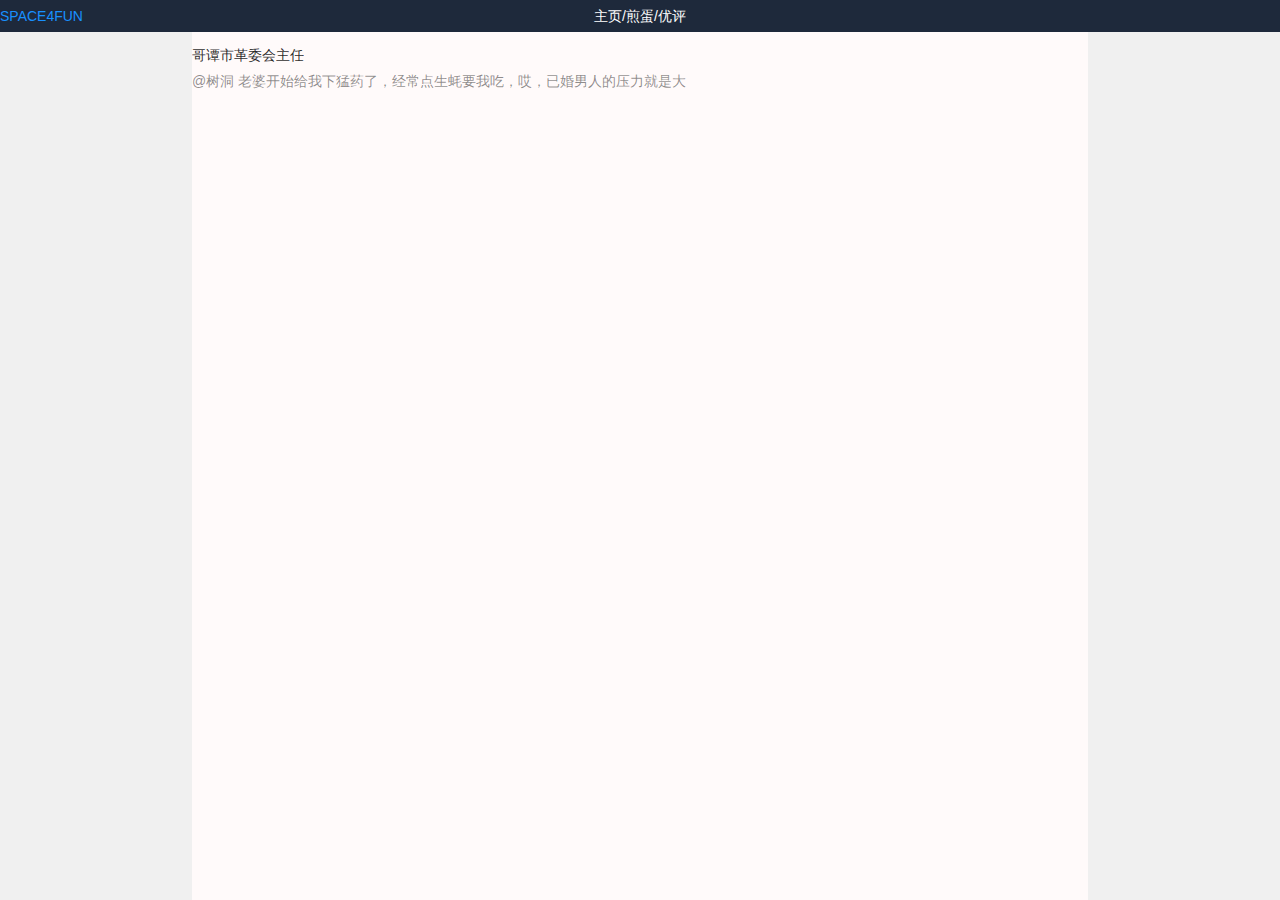
==== index.html @ beb9d757 "push" ====
<!doctype html><html lang="en"><head><meta charset="utf-8"/><link rel="icon" href="/favicon.ico"/><meta name="viewport" content="width=device-width,initial-scale=1"/><meta name="theme-color" content="#000000"/><meta name="description" content="Web site created using create-react-app"/><link rel="apple-touch-icon" href="/logo192.png"/><link rel="manifest" href="/manifest.json"/><title>Building</title><link href="/static/css/2.adf0d68f.chunk.css" rel="stylesheet"><link href="/static/css/main.0f011c4d.chunk.css" rel="stylesheet"></head><body><noscript>You need to enable JavaScript to run this app.</noscript><div id="root"></div><script>!function(e){function r(r){for(var n,i,a=r[0],c=r[1],l=r[2],s=0,p=[];s<a.length;s++)i=a[s],Object.prototype.hasOwnProperty.call(o,i)&&o[i]&&p.push(o[i][0]),o[i]=0;for(n in c)Object.prototype.hasOwnProperty.call(c,n)&&(e[n]=c[n]);for(f&&f(r);p.length;)p.shift()();return u.push.apply(u,l||[]),t()}function t(){for(var e,r=0;r<u.length;r++){for(var t=u[r],n=!0,a=1;a<t.length;a++){var c=t[a];0!==o[c]&&(n=!1)}n&&(u.splice(r--,1),e=i(i.s=t[0]))}return e}var n={},o={1:0},u=[];function i(r){if(n[r])return n[r].exports;var t=n[r]={i:r,l:!1,exports:{}};return e[r].call(t.exports,t,t.exports,i),t.l=!0,t.exports}i.e=function(e){var r=[],t=o[e];if(0!==t)if(t)r.push(t[2]);else{var n=new Promise((function(r,n){t=o[e]=[r,n]}));r.push(t[2]=n);var u,a=document.createElement("script");a.charset="utf-8",a.timeout=120,i.nc&&a.setAttribute("nonce",i.nc),a.src=function(e){return i.p+"static/js/"+({}[e]||e)+"."+{3:"1093b74a"}[e]+".chunk.js"}(e);var c=new Error;u=function(r){a.onerror=a.onload=null,clearTimeout(l);var t=o[e];if(0!==t){if(t){var n=r&&("load"===r.type?"missing":r.type),u=r&&r.target&&r.target.src;c.message="Loading chunk "+e+" failed.\n("+n+": "+u+")",c.name="ChunkLoadError",c.type=n,c.request=u,t[1](c)}o[e]=void 0}};var l=setTimeout((function(){u({type:"timeout",target:a})}),12e4);a.onerror=a.onload=u,document.head.appendChild(a)}return Promise.all(r)},i.m=e,i.c=n,i.d=function(e,r,t){i.o(e,r)||Object.defineProperty(e,r,{enumerable:!0,get:t})},i.r=function(e){"undefined"!=typeof Symbol&&Symbol.toStringTag&&Object.defineProperty(e,Symbol.toStringTag,{value:"Module"}),Object.defineProperty(e,"__esModule",{value:!0})},i.t=function(e,r){if(1&r&&(e=i(e)),8&r)return e;if(4&r&&"object"==typeof e&&e&&e.__esModule)return e;var t=Object.create(null);if(i.r(t),Object.defineProperty(t,"default",{enumerable:!0,value:e}),2&r&&"string"!=typeof e)for(var n in e)i.d(t,n,function(r){return e[r]}.bind(null,n));return t},i.n=function(e){var r=e&&e.__esModule?function(){return e.default}:function(){return e};return i.d(r,"a",r),r},i.o=function(e,r){return Object.prototype.hasOwnProperty.call(e,r)},i.p="/",i.oe=function(e){throw console.error(e),e};var a=this.webpackJsonpfun2build=this.webpackJsonpfun2build||[],c=a.push.bind(a);a.push=r,a=a.slice();for(var l=0;l<a.length;l++)r(a[l]);var f=c;t()}([])</script><script src="/static/js/2.663a4d04.chunk.js"></script><script src="/static/js/main.89a17fcf.chunk.js"></script></body></html>
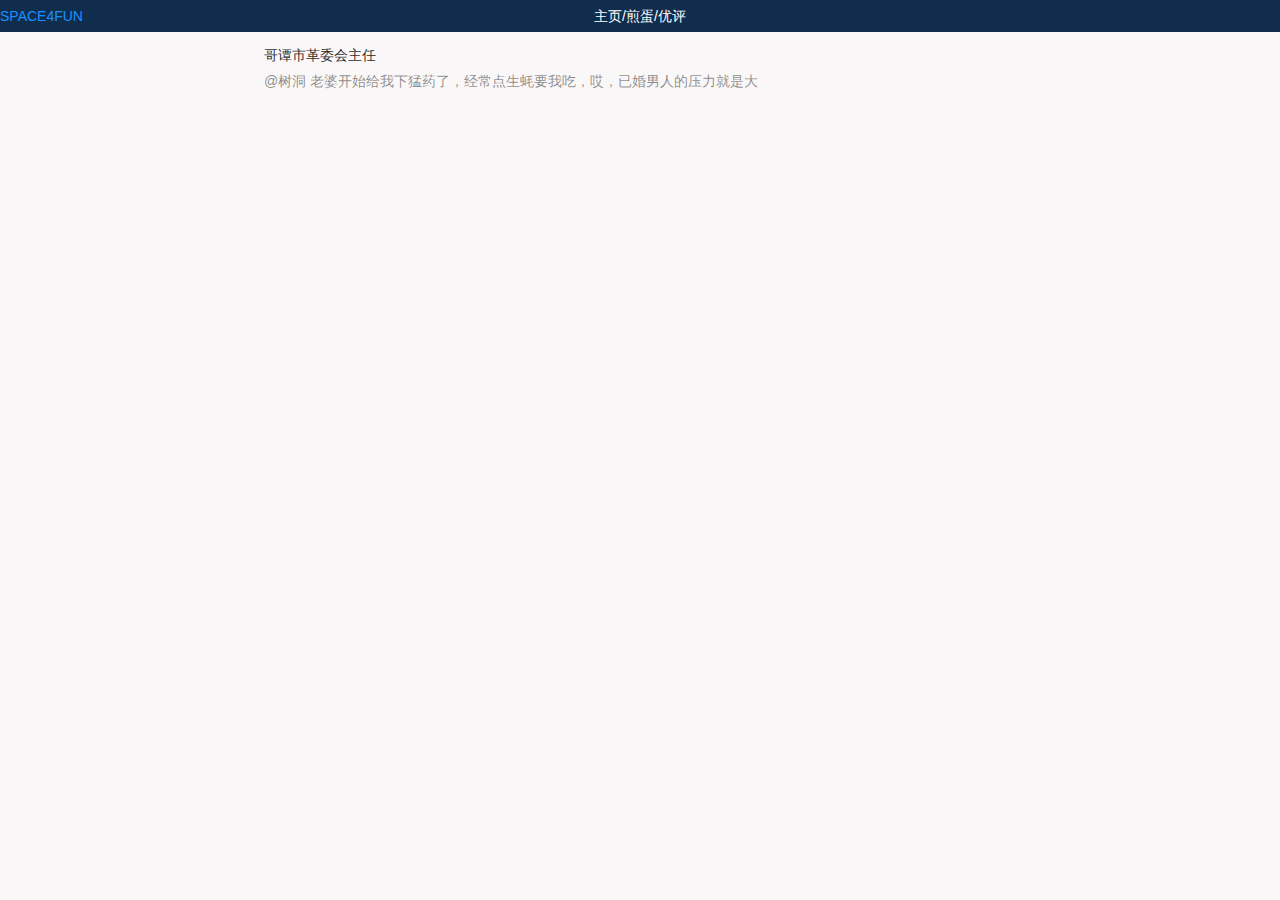
==== commit 15e17648: "push" ====
--- a/index.html
+++ b/index.html
@@ -1 +1 @@
-<!doctype html><html lang="en"><head><meta charset="utf-8"/><link rel="icon" href="/favicon.ico"/><meta name="viewport" content="width=device-width,initial-scale=1"/><meta name="theme-color" content="#000000"/><meta name="description" content="Web site created using create-react-app"/><link rel="apple-touch-icon" href="/logo192.png"/><link rel="manifest" href="/manifest.json"/><title>Building</title><link href="/static/css/2.adf0d68f.chunk.css" rel="stylesheet"><link href="/static/css/main.0f011c4d.chunk.css" rel="stylesheet"></head><body><noscript>You need to enable JavaScript to run this app.</noscript><div id="root"></div><script>!function(e){function r(r){for(var n,i,a=r[0],c=r[1],l=r[2],s=0,p=[];s<a.length;s++)i=a[s],Object.prototype.hasOwnProperty.call(o,i)&&o[i]&&p.push(o[i][0]),o[i]=0;for(n in c)Object.prototype.hasOwnProperty.call(c,n)&&(e[n]=c[n]);for(f&&f(r);p.length;)p.shift()();return u.push.apply(u,l||[]),t()}function t(){for(var e,r=0;r<u.length;r++){for(var t=u[r],n=!0,a=1;a<t.length;a++){var c=t[a];0!==o[c]&&(n=!1)}n&&(u.splice(r--,1),e=i(i.s=t[0]))}return e}var n={},o={1:0},u=[];function i(r){if(n[r])return n[r].exports;var t=n[r]={i:r,l:!1,exports:{}};return e[r].call(t.exports,t,t.exports,i),t.l=!0,t.exports}i.e=function(e){var r=[],t=o[e];if(0!==t)if(t)r.push(t[2]);else{var n=new Promise((function(r,n){t=o[e]=[r,n]}));r.push(t[2]=n);var u,a=document.createElement("script");a.charset="utf-8",a.timeout=120,i.nc&&a.setAttribute("nonce",i.nc),a.src=function(e){return i.p+"static/js/"+({}[e]||e)+"."+{3:"1093b74a"}[e]+".chunk.js"}(e);var c=new Error;u=function(r){a.onerror=a.onload=null,clearTimeout(l);var t=o[e];if(0!==t){if(t){var n=r&&("load"===r.type?"missing":r.type),u=r&&r.target&&r.target.src;c.message="Loading chunk "+e+" failed.\n("+n+": "+u+")",c.name="ChunkLoadError",c.type=n,c.request=u,t[1](c)}o[e]=void 0}};var l=setTimeout((function(){u({type:"timeout",target:a})}),12e4);a.onerror=a.onload=u,document.head.appendChild(a)}return Promise.all(r)},i.m=e,i.c=n,i.d=function(e,r,t){i.o(e,r)||Object.defineProperty(e,r,{enumerable:!0,get:t})},i.r=function(e){"undefined"!=typeof Symbol&&Symbol.toStringTag&&Object.defineProperty(e,Symbol.toStringTag,{value:"Module"}),Object.defineProperty(e,"__esModule",{value:!0})},i.t=function(e,r){if(1&r&&(e=i(e)),8&r)return e;if(4&r&&"object"==typeof e&&e&&e.__esModule)return e;var t=Object.create(null);if(i.r(t),Object.defineProperty(t,"default",{enumerable:!0,value:e}),2&r&&"string"!=typeof e)for(var n in e)i.d(t,n,function(r){return e[r]}.bind(null,n));return t},i.n=function(e){var r=e&&e.__esModule?function(){return e.default}:function(){return e};return i.d(r,"a",r),r},i.o=function(e,r){return Object.prototype.hasOwnProperty.call(e,r)},i.p="/",i.oe=function(e){throw console.error(e),e};var a=this.webpackJsonpfun2build=this.webpackJsonpfun2build||[],c=a.push.bind(a);a.push=r,a=a.slice();for(var l=0;l<a.length;l++)r(a[l]);var f=c;t()}([])</script><script src="/static/js/2.663a4d04.chunk.js"></script><script src="/static/js/main.89a17fcf.chunk.js"></script></body></html>+<!doctype html><html lang="en"><head><meta charset="utf-8"/><link rel="icon" href="/favicon.ico"/><meta name="viewport" content="width=device-width,initial-scale=1"/><meta name="theme-color" content="#000000"/><meta name="description" content="Web site created using create-react-app"/><link rel="apple-touch-icon" href="/logo192.png"/><link rel="manifest" href="/manifest.json"/><title>Building</title><link href="/static/css/2.adf0d68f.chunk.css" rel="stylesheet"><link href="/static/css/main.15466c1d.chunk.css" rel="stylesheet"></head><body><noscript>You need to enable JavaScript to run this app.</noscript><div id="root"></div><script>!function(e){function r(r){for(var n,i,a=r[0],c=r[1],l=r[2],s=0,p=[];s<a.length;s++)i=a[s],Object.prototype.hasOwnProperty.call(o,i)&&o[i]&&p.push(o[i][0]),o[i]=0;for(n in c)Object.prototype.hasOwnProperty.call(c,n)&&(e[n]=c[n]);for(f&&f(r);p.length;)p.shift()();return u.push.apply(u,l||[]),t()}function t(){for(var e,r=0;r<u.length;r++){for(var t=u[r],n=!0,a=1;a<t.length;a++){var c=t[a];0!==o[c]&&(n=!1)}n&&(u.splice(r--,1),e=i(i.s=t[0]))}return e}var n={},o={1:0},u=[];function i(r){if(n[r])return n[r].exports;var t=n[r]={i:r,l:!1,exports:{}};return e[r].call(t.exports,t,t.exports,i),t.l=!0,t.exports}i.e=function(e){var r=[],t=o[e];if(0!==t)if(t)r.push(t[2]);else{var n=new Promise((function(r,n){t=o[e]=[r,n]}));r.push(t[2]=n);var u,a=document.createElement("script");a.charset="utf-8",a.timeout=120,i.nc&&a.setAttribute("nonce",i.nc),a.src=function(e){return i.p+"static/js/"+({}[e]||e)+"."+{3:"1093b74a"}[e]+".chunk.js"}(e);var c=new Error;u=function(r){a.onerror=a.onload=null,clearTimeout(l);var t=o[e];if(0!==t){if(t){var n=r&&("load"===r.type?"missing":r.type),u=r&&r.target&&r.target.src;c.message="Loading chunk "+e+" failed.\n("+n+": "+u+")",c.name="ChunkLoadError",c.type=n,c.request=u,t[1](c)}o[e]=void 0}};var l=setTimeout((function(){u({type:"timeout",target:a})}),12e4);a.onerror=a.onload=u,document.head.appendChild(a)}return Promise.all(r)},i.m=e,i.c=n,i.d=function(e,r,t){i.o(e,r)||Object.defineProperty(e,r,{enumerable:!0,get:t})},i.r=function(e){"undefined"!=typeof Symbol&&Symbol.toStringTag&&Object.defineProperty(e,Symbol.toStringTag,{value:"Module"}),Object.defineProperty(e,"__esModule",{value:!0})},i.t=function(e,r){if(1&r&&(e=i(e)),8&r)return e;if(4&r&&"object"==typeof e&&e&&e.__esModule)return e;var t=Object.create(null);if(i.r(t),Object.defineProperty(t,"default",{enumerable:!0,value:e}),2&r&&"string"!=typeof e)for(var n in e)i.d(t,n,function(r){return e[r]}.bind(null,n));return t},i.n=function(e){var r=e&&e.__esModule?function(){return e.default}:function(){return e};return i.d(r,"a",r),r},i.o=function(e,r){return Object.prototype.hasOwnProperty.call(e,r)},i.p="/",i.oe=function(e){throw console.error(e),e};var a=this.webpackJsonpfun2build=this.webpackJsonpfun2build||[],c=a.push.bind(a);a.push=r,a=a.slice();for(var l=0;l<a.length;l++)r(a[l]);var f=c;t()}([])</script><script src="/static/js/2.9b5b0453.chunk.js"></script><script src="/static/js/main.a6d5d66b.chunk.js"></script></body></html>--- a/static/css/main.15466c1d.chunk.css
+++ b/static/css/main.15466c1d.chunk.css
@@ -0,0 +1,2 @@
+body{margin:0;font-family:-apple-system,BlinkMacSystemFont,"Segoe UI","Roboto","Oxygen","Ubuntu","Cantarell","Fira Sans","Droid Sans","Helvetica Neue",sans-serif;-webkit-font-smoothing:antialiased;-moz-osx-font-smoothing:grayscale}code{font-family:source-code-pro,Menlo,Monaco,Consolas,"Courier New",monospace}:root{--darkblue:#112d4e;--blue:#3f72af;--lightblue:#dbe2ef;--white:#f9f7f7}.site-page-header{background:#1e293b;color:#f8fafc}.page{height:100vh;flex-direction:column}.page,.section{display:flex;background:#f9f7f7;background:var(--white)}.section{justify-content:center;align-items:stretch}.mask{background:#112d4e;background:var(--darkblue)}.mask .ant-list-item-meta-description,.mask .ant-list-item-meta-title{color:#112d4e;color:var(--darkblue)}.active{background:#f9f7f7;background:var(--white)}.container::-webkit-scrollbar{display:none}.active .ant-list-item-meta-description,.active .ant-list-item-meta-title{color:#000!important}.content{display:flex;height:calc(100vh - 2rem);justify-content:center;align-items:stretch}.list-main{width:60vw;overflow:auto;padding:0 .5rem}.mask .list-main{overflow:hidden}.list-tucao{padding:0 .5rem;width:30vw;display:none;overflow:auto}.ant-list-split .ant-list-item{border-bottom:unset}.list-main::-webkit-scrollbar,.list-tucao::-webkit-scrollbar{display:none}.header{height:2rem;width:100vw;background:#112d4e;background:var(--darkblue);color:#f9f7f7;color:var(--white);display:flex;flex-direction:row;justify-content:space-between;align-items:center}.list-tucao.display-tucao{display:block}.display-tucao.list-main{overflow:hidden}.headerR{justify-content:right}.headerL,.headerR{flex:1 1;display:flex}.headerL{justify-content:left}.headerC{flex:1 1;display:flex;justify-content:center}.headerTitle{font-size:30px}
+/*# sourceMappingURL=main.15466c1d.chunk.css.map */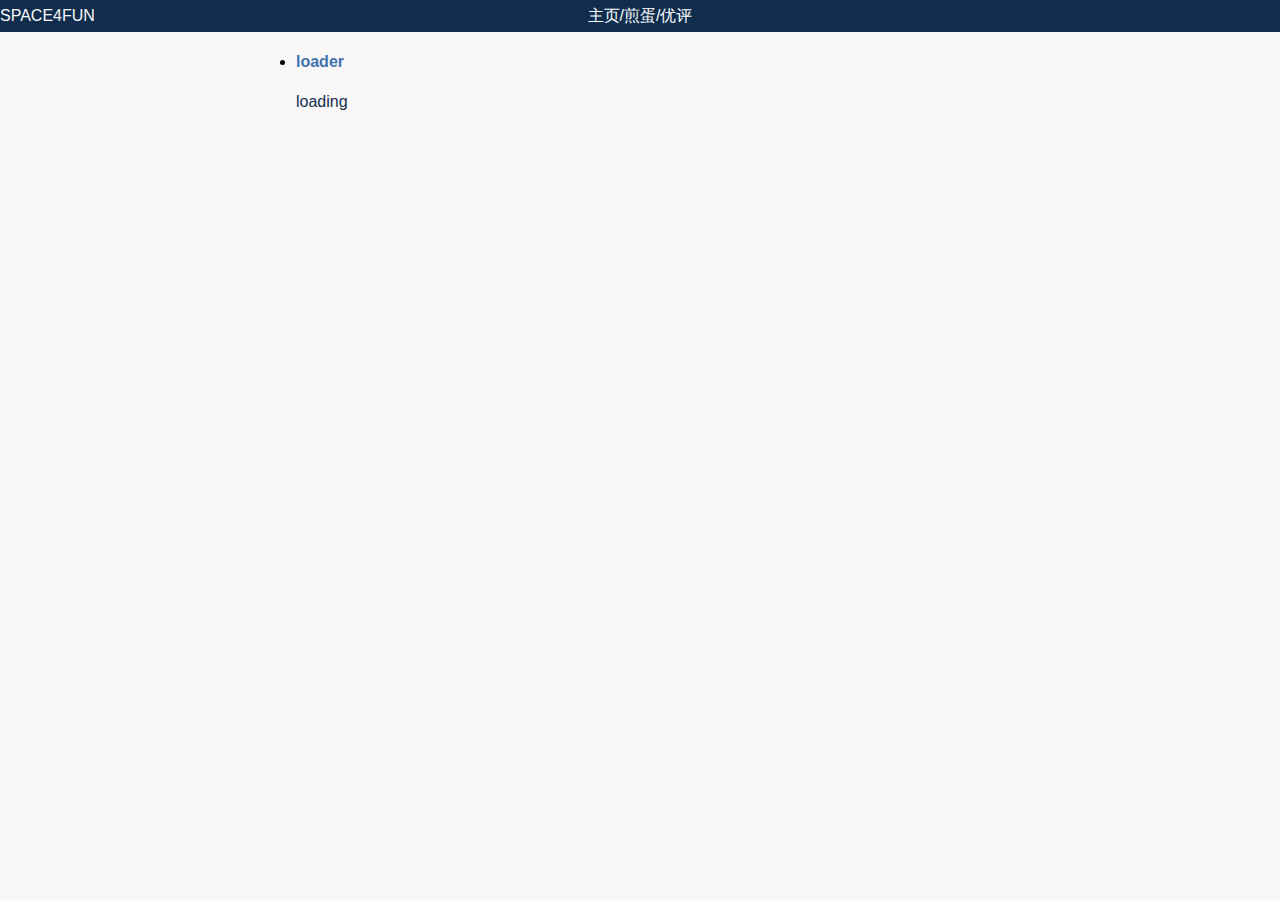
==== commit 3f5ef661: "update" ====
--- a/index.html
+++ b/index.html
@@ -1 +1 @@
-<!doctype html><html lang="en"><head><meta charset="utf-8"/><link rel="icon" href="/favicon.ico"/><meta name="viewport" content="width=device-width,initial-scale=1"/><meta name="theme-color" content="#000000"/><meta name="description" content="Web site created using create-react-app"/><link rel="apple-touch-icon" href="/logo192.png"/><link rel="manifest" href="/manifest.json"/><title>Building</title><link href="/static/css/2.adf0d68f.chunk.css" rel="stylesheet"><link href="/static/css/main.15466c1d.chunk.css" rel="stylesheet"></head><body><noscript>You need to enable JavaScript to run this app.</noscript><div id="root"></div><script>!function(e){function r(r){for(var n,i,a=r[0],c=r[1],l=r[2],s=0,p=[];s<a.length;s++)i=a[s],Object.prototype.hasOwnProperty.call(o,i)&&o[i]&&p.push(o[i][0]),o[i]=0;for(n in c)Object.prototype.hasOwnProperty.call(c,n)&&(e[n]=c[n]);for(f&&f(r);p.length;)p.shift()();return u.push.apply(u,l||[]),t()}function t(){for(var e,r=0;r<u.length;r++){for(var t=u[r],n=!0,a=1;a<t.length;a++){var c=t[a];0!==o[c]&&(n=!1)}n&&(u.splice(r--,1),e=i(i.s=t[0]))}return e}var n={},o={1:0},u=[];function i(r){if(n[r])return n[r].exports;var t=n[r]={i:r,l:!1,exports:{}};return e[r].call(t.exports,t,t.exports,i),t.l=!0,t.exports}i.e=function(e){var r=[],t=o[e];if(0!==t)if(t)r.push(t[2]);else{var n=new Promise((function(r,n){t=o[e]=[r,n]}));r.push(t[2]=n);var u,a=document.createElement("script");a.charset="utf-8",a.timeout=120,i.nc&&a.setAttribute("nonce",i.nc),a.src=function(e){return i.p+"static/js/"+({}[e]||e)+"."+{3:"1093b74a"}[e]+".chunk.js"}(e);var c=new Error;u=function(r){a.onerror=a.onload=null,clearTimeout(l);var t=o[e];if(0!==t){if(t){var n=r&&("load"===r.type?"missing":r.type),u=r&&r.target&&r.target.src;c.message="Loading chunk "+e+" failed.\n("+n+": "+u+")",c.name="ChunkLoadError",c.type=n,c.request=u,t[1](c)}o[e]=void 0}};var l=setTimeout((function(){u({type:"timeout",target:a})}),12e4);a.onerror=a.onload=u,document.head.appendChild(a)}return Promise.all(r)},i.m=e,i.c=n,i.d=function(e,r,t){i.o(e,r)||Object.defineProperty(e,r,{enumerable:!0,get:t})},i.r=function(e){"undefined"!=typeof Symbol&&Symbol.toStringTag&&Object.defineProperty(e,Symbol.toStringTag,{value:"Module"}),Object.defineProperty(e,"__esModule",{value:!0})},i.t=function(e,r){if(1&r&&(e=i(e)),8&r)return e;if(4&r&&"object"==typeof e&&e&&e.__esModule)return e;var t=Object.create(null);if(i.r(t),Object.defineProperty(t,"default",{enumerable:!0,value:e}),2&r&&"string"!=typeof e)for(var n in e)i.d(t,n,function(r){return e[r]}.bind(null,n));return t},i.n=function(e){var r=e&&e.__esModule?function(){return e.default}:function(){return e};return i.d(r,"a",r),r},i.o=function(e,r){return Object.prototype.hasOwnProperty.call(e,r)},i.p="/",i.oe=function(e){throw console.error(e),e};var a=this.webpackJsonpfun2build=this.webpackJsonpfun2build||[],c=a.push.bind(a);a.push=r,a=a.slice();for(var l=0;l<a.length;l++)r(a[l]);var f=c;t()}([])</script><script src="/static/js/2.9b5b0453.chunk.js"></script><script src="/static/js/main.a6d5d66b.chunk.js"></script></body></html>+<!doctype html><html lang="en"><head><meta charset="utf-8"/><link rel="icon" href="/favicon.ico"/><meta name="viewport" content="width=device-width,initial-scale=1"/><meta name="theme-color" content="#000000"/><meta name="description" content="Web site created using create-react-app"/><link rel="apple-touch-icon" href="/logo192.png"/><link rel="manifest" href="/manifest.json"/><script async src="https://cdn.splitbee.io/sb.js"></script><title>Building</title><link href="/static/css/2.adf0d68f.chunk.css" rel="stylesheet"><link href="/static/css/main.2b7e9a13.chunk.css" rel="stylesheet"></head><body><noscript>You need to enable JavaScript to run this app.</noscript><div id="root"></div><script>!function(e){function r(r){for(var n,i,a=r[0],c=r[1],l=r[2],s=0,p=[];s<a.length;s++)i=a[s],Object.prototype.hasOwnProperty.call(o,i)&&o[i]&&p.push(o[i][0]),o[i]=0;for(n in c)Object.prototype.hasOwnProperty.call(c,n)&&(e[n]=c[n]);for(f&&f(r);p.length;)p.shift()();return u.push.apply(u,l||[]),t()}function t(){for(var e,r=0;r<u.length;r++){for(var t=u[r],n=!0,a=1;a<t.length;a++){var c=t[a];0!==o[c]&&(n=!1)}n&&(u.splice(r--,1),e=i(i.s=t[0]))}return e}var n={},o={1:0},u=[];function i(r){if(n[r])return n[r].exports;var t=n[r]={i:r,l:!1,exports:{}};return e[r].call(t.exports,t,t.exports,i),t.l=!0,t.exports}i.e=function(e){var r=[],t=o[e];if(0!==t)if(t)r.push(t[2]);else{var n=new Promise((function(r,n){t=o[e]=[r,n]}));r.push(t[2]=n);var u,a=document.createElement("script");a.charset="utf-8",a.timeout=120,i.nc&&a.setAttribute("nonce",i.nc),a.src=function(e){return i.p+"static/js/"+({}[e]||e)+"."+{3:"2a040b30"}[e]+".chunk.js"}(e);var c=new Error;u=function(r){a.onerror=a.onload=null,clearTimeout(l);var t=o[e];if(0!==t){if(t){var n=r&&("load"===r.type?"missing":r.type),u=r&&r.target&&r.target.src;c.message="Loading chunk "+e+" failed.\n("+n+": "+u+")",c.name="ChunkLoadError",c.type=n,c.request=u,t[1](c)}o[e]=void 0}};var l=setTimeout((function(){u({type:"timeout",target:a})}),12e4);a.onerror=a.onload=u,document.head.appendChild(a)}return Promise.all(r)},i.m=e,i.c=n,i.d=function(e,r,t){i.o(e,r)||Object.defineProperty(e,r,{enumerable:!0,get:t})},i.r=function(e){"undefined"!=typeof Symbol&&Symbol.toStringTag&&Object.defineProperty(e,Symbol.toStringTag,{value:"Module"}),Object.defineProperty(e,"__esModule",{value:!0})},i.t=function(e,r){if(1&r&&(e=i(e)),8&r)return e;if(4&r&&"object"==typeof e&&e&&e.__esModule)return e;var t=Object.create(null);if(i.r(t),Object.defineProperty(t,"default",{enumerable:!0,value:e}),2&r&&"string"!=typeof e)for(var n in e)i.d(t,n,function(r){return e[r]}.bind(null,n));return t},i.n=function(e){var r=e&&e.__esModule?function(){return e.default}:function(){return e};return i.d(r,"a",r),r},i.o=function(e,r){return Object.prototype.hasOwnProperty.call(e,r)},i.p="/",i.oe=function(e){throw console.error(e),e};var a=this.webpackJsonpfun2build=this.webpackJsonpfun2build||[],c=a.push.bind(a);a.push=r,a=a.slice();for(var l=0;l<a.length;l++)r(a[l]);var f=c;t()}([])</script><script src="/static/js/2.a67e4bec.chunk.js"></script><script src="/static/js/main.606744c6.chunk.js"></script></body></html>--- a/static/css/main.2b7e9a13.chunk.css
+++ b/static/css/main.2b7e9a13.chunk.css
@@ -0,0 +1,2 @@
+body{margin:0;font-family:-apple-system,BlinkMacSystemFont,"Segoe UI","Roboto","Oxygen","Ubuntu","Cantarell","Fira Sans","Droid Sans","Helvetica Neue",sans-serif;-webkit-font-smoothing:antialiased;-moz-osx-font-smoothing:grayscale}code{font-family:source-code-pro,Menlo,Monaco,Consolas,"Courier New",monospace}:root{--darkblue:#112d4e;--blue:#3f72af;--lightblue:#dbe2ef;--white:#f9f7f7}.ant-list-item-meta-title{color:#3f72af;color:var(--blue)}.ant-list-item-meta-description{color:#112d4e;color:var(--darkblue)}.active .ant-list-item-meta-title{color:#3f72af!important;color:var(--blue)!important}.active .ant-list-item-meta-description{color:#112d4e!important;color:var(--darkblue)!important}.site-page-header{background:#1e293b;color:#f8fafc}.page{height:100vh;flex-direction:column}.page,.section{display:flex;background:#f9f7f7;background:var(--white)}.section{justify-content:center;align-items:stretch}.mask{background:#f9f7f7;background:var(--white)}.mask .ant-list-item-meta-description,.mask .ant-list-item-meta-title{color:#f9f7f7;color:var(--white)}.active{background:#f9f7f7;background:var(--white)}.container::-webkit-scrollbar{display:none}.content{display:flex;height:calc(100vh - 2rem);justify-content:center;align-items:stretch}.list-main{width:60vw;overflow:auto;padding:0 .5rem}.mask .list-main{overflow:hidden}.list-tucao{padding:0 .5rem;width:30vw;display:none;overflow:auto}.ant-list-split .ant-list-item{border-bottom:unset}.list-main::-webkit-scrollbar,.list-tucao::-webkit-scrollbar{display:none}.header{height:2rem;width:100vw;background:#112d4e;background:var(--darkblue);color:#f9f7f7;color:var(--white);display:flex;flex-direction:row;justify-content:space-between;align-items:center}.list-tucao.display-tucao{display:block}.display-tucao.list-main{overflow:hidden}.headerR{justify-content:right}.headerL,.headerR{flex:1 1;display:flex}.headerL{justify-content:left}.headerC{flex:1 1;display:flex;justify-content:center}.headerTitle{font-size:30px}
+/*# sourceMappingURL=main.2b7e9a13.chunk.css.map */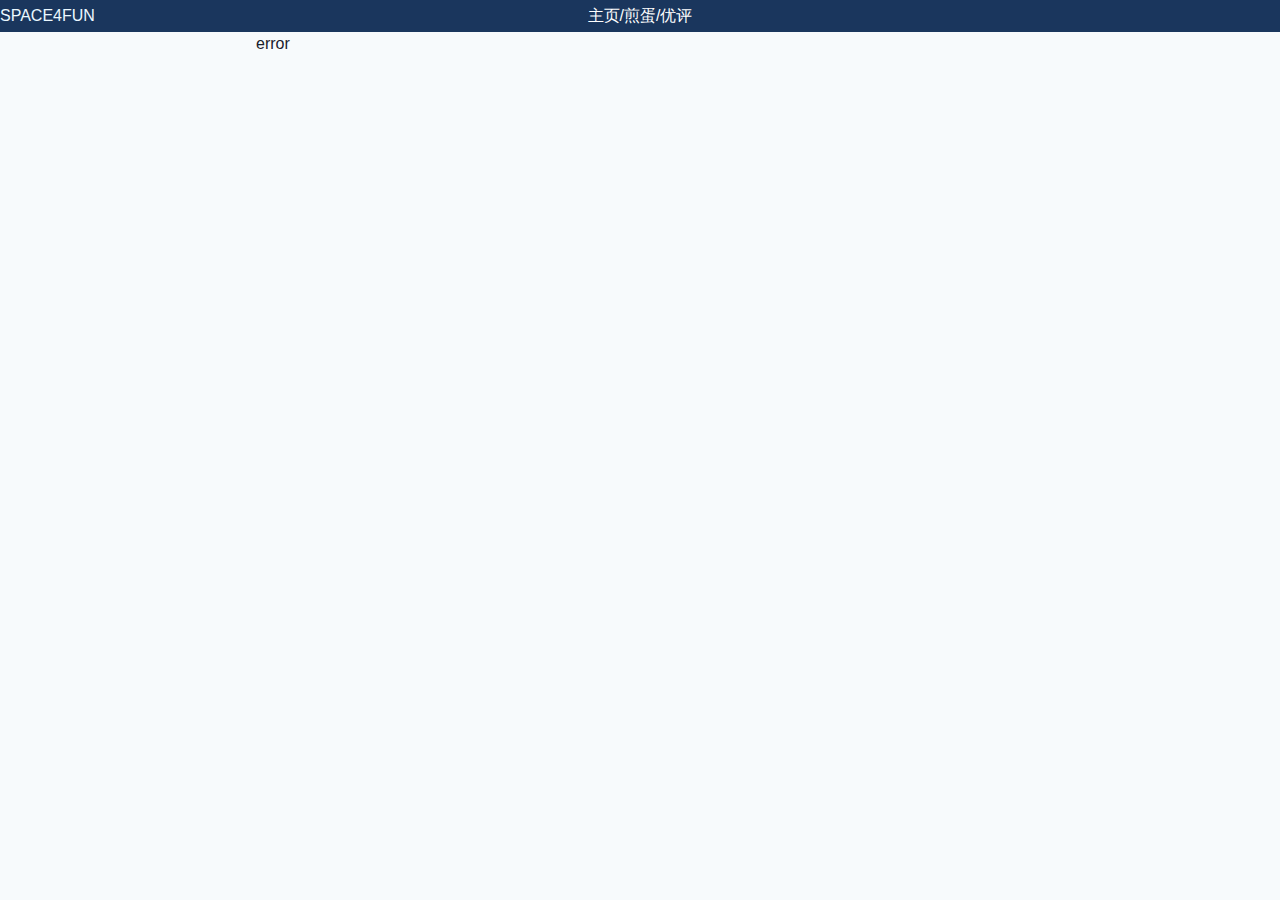
==== commit 9201f018: "p" ====
--- a/index.html
+++ b/index.html
@@ -1 +1 @@
-<!doctype html><html lang="en"><head><meta charset="utf-8"/><link rel="icon" href="/favicon.ico"/><meta name="viewport" content="width=device-width,initial-scale=1"/><meta name="theme-color" content="#000000"/><meta name="description" content="Web site created using create-react-app"/><link rel="apple-touch-icon" href="/logo192.png"/><link rel="manifest" href="/manifest.json"/><script async src="https://cdn.splitbee.io/sb.js"></script><title>Building</title><link href="/static/css/2.adf0d68f.chunk.css" rel="stylesheet"><link href="/static/css/main.2b7e9a13.chunk.css" rel="stylesheet"></head><body><noscript>You need to enable JavaScript to run this app.</noscript><div id="root"></div><script>!function(e){function r(r){for(var n,i,a=r[0],c=r[1],l=r[2],s=0,p=[];s<a.length;s++)i=a[s],Object.prototype.hasOwnProperty.call(o,i)&&o[i]&&p.push(o[i][0]),o[i]=0;for(n in c)Object.prototype.hasOwnProperty.call(c,n)&&(e[n]=c[n]);for(f&&f(r);p.length;)p.shift()();return u.push.apply(u,l||[]),t()}function t(){for(var e,r=0;r<u.length;r++){for(var t=u[r],n=!0,a=1;a<t.length;a++){var c=t[a];0!==o[c]&&(n=!1)}n&&(u.splice(r--,1),e=i(i.s=t[0]))}return e}var n={},o={1:0},u=[];function i(r){if(n[r])return n[r].exports;var t=n[r]={i:r,l:!1,exports:{}};return e[r].call(t.exports,t,t.exports,i),t.l=!0,t.exports}i.e=function(e){var r=[],t=o[e];if(0!==t)if(t)r.push(t[2]);else{var n=new Promise((function(r,n){t=o[e]=[r,n]}));r.push(t[2]=n);var u,a=document.createElement("script");a.charset="utf-8",a.timeout=120,i.nc&&a.setAttribute("nonce",i.nc),a.src=function(e){return i.p+"static/js/"+({}[e]||e)+"."+{3:"2a040b30"}[e]+".chunk.js"}(e);var c=new Error;u=function(r){a.onerror=a.onload=null,clearTimeout(l);var t=o[e];if(0!==t){if(t){var n=r&&("load"===r.type?"missing":r.type),u=r&&r.target&&r.target.src;c.message="Loading chunk "+e+" failed.\n("+n+": "+u+")",c.name="ChunkLoadError",c.type=n,c.request=u,t[1](c)}o[e]=void 0}};var l=setTimeout((function(){u({type:"timeout",target:a})}),12e4);a.onerror=a.onload=u,document.head.appendChild(a)}return Promise.all(r)},i.m=e,i.c=n,i.d=function(e,r,t){i.o(e,r)||Object.defineProperty(e,r,{enumerable:!0,get:t})},i.r=function(e){"undefined"!=typeof Symbol&&Symbol.toStringTag&&Object.defineProperty(e,Symbol.toStringTag,{value:"Module"}),Object.defineProperty(e,"__esModule",{value:!0})},i.t=function(e,r){if(1&r&&(e=i(e)),8&r)return e;if(4&r&&"object"==typeof e&&e&&e.__esModule)return e;var t=Object.create(null);if(i.r(t),Object.defineProperty(t,"default",{enumerable:!0,value:e}),2&r&&"string"!=typeof e)for(var n in e)i.d(t,n,function(r){return e[r]}.bind(null,n));return t},i.n=function(e){var r=e&&e.__esModule?function(){return e.default}:function(){return e};return i.d(r,"a",r),r},i.o=function(e,r){return Object.prototype.hasOwnProperty.call(e,r)},i.p="/",i.oe=function(e){throw console.error(e),e};var a=this.webpackJsonpfun2build=this.webpackJsonpfun2build||[],c=a.push.bind(a);a.push=r,a=a.slice();for(var l=0;l<a.length;l++)r(a[l]);var f=c;t()}([])</script><script src="/static/js/2.a67e4bec.chunk.js"></script><script src="/static/js/main.606744c6.chunk.js"></script></body></html>+<!doctype html><html lang="en"><head><meta charset="utf-8"/><link rel="icon" href="/favicon.ico"/><meta name="viewport" content="width=device-width,initial-scale=1"/><meta name="theme-color" content="#000000"/><meta name="description" content="space for fun"/><link rel="manifest" href="/manifest.json"/><script async src="https://cdn.splitbee.io/sb.js"></script><title>SeizeToday</title><link href="/static/css/main.2ae47eeb.chunk.css" rel="stylesheet"></head><body><noscript>You need to enable JavaScript to run this app.</noscript><div id="root"></div><script>!function(e){function r(r){for(var n,i,a=r[0],c=r[1],l=r[2],s=0,p=[];s<a.length;s++)i=a[s],Object.prototype.hasOwnProperty.call(o,i)&&o[i]&&p.push(o[i][0]),o[i]=0;for(n in c)Object.prototype.hasOwnProperty.call(c,n)&&(e[n]=c[n]);for(f&&f(r);p.length;)p.shift()();return u.push.apply(u,l||[]),t()}function t(){for(var e,r=0;r<u.length;r++){for(var t=u[r],n=!0,a=1;a<t.length;a++){var c=t[a];0!==o[c]&&(n=!1)}n&&(u.splice(r--,1),e=i(i.s=t[0]))}return e}var n={},o={1:0},u=[];function i(r){if(n[r])return n[r].exports;var t=n[r]={i:r,l:!1,exports:{}};return e[r].call(t.exports,t,t.exports,i),t.l=!0,t.exports}i.e=function(e){var r=[],t=o[e];if(0!==t)if(t)r.push(t[2]);else{var n=new Promise((function(r,n){t=o[e]=[r,n]}));r.push(t[2]=n);var u,a=document.createElement("script");a.charset="utf-8",a.timeout=120,i.nc&&a.setAttribute("nonce",i.nc),a.src=function(e){return i.p+"static/js/"+({}[e]||e)+"."+{3:"c49a7908"}[e]+".chunk.js"}(e);var c=new Error;u=function(r){a.onerror=a.onload=null,clearTimeout(l);var t=o[e];if(0!==t){if(t){var n=r&&("load"===r.type?"missing":r.type),u=r&&r.target&&r.target.src;c.message="Loading chunk "+e+" failed.\n("+n+": "+u+")",c.name="ChunkLoadError",c.type=n,c.request=u,t[1](c)}o[e]=void 0}};var l=setTimeout((function(){u({type:"timeout",target:a})}),12e4);a.onerror=a.onload=u,document.head.appendChild(a)}return Promise.all(r)},i.m=e,i.c=n,i.d=function(e,r,t){i.o(e,r)||Object.defineProperty(e,r,{enumerable:!0,get:t})},i.r=function(e){"undefined"!=typeof Symbol&&Symbol.toStringTag&&Object.defineProperty(e,Symbol.toStringTag,{value:"Module"}),Object.defineProperty(e,"__esModule",{value:!0})},i.t=function(e,r){if(1&r&&(e=i(e)),8&r)return e;if(4&r&&"object"==typeof e&&e&&e.__esModule)return e;var t=Object.create(null);if(i.r(t),Object.defineProperty(t,"default",{enumerable:!0,value:e}),2&r&&"string"!=typeof e)for(var n in e)i.d(t,n,function(r){return e[r]}.bind(null,n));return t},i.n=function(e){var r=e&&e.__esModule?function(){return e.default}:function(){return e};return i.d(r,"a",r),r},i.o=function(e,r){return Object.prototype.hasOwnProperty.call(e,r)},i.p="/",i.oe=function(e){throw console.error(e),e};var a=this.webpackJsonpfun2build=this.webpackJsonpfun2build||[],c=a.push.bind(a);a.push=r,a=a.slice();for(var l=0;l<a.length;l++)r(a[l]);var f=c;t()}([])</script><script src="/static/js/2.749c0fd3.chunk.js"></script><script src="/static/js/main.b4e707e3.chunk.js"></script></body></html>--- a/static/css/main.2ae47eeb.chunk.css
+++ b/static/css/main.2ae47eeb.chunk.css
@@ -0,0 +1,2 @@
+body{margin:0;font-family:-apple-system,BlinkMacSystemFont,"Segoe UI","Roboto","Oxygen","Ubuntu","Cantarell","Fira Sans","Droid Sans","Helvetica Neue",sans-serif;-webkit-font-smoothing:antialiased;-moz-osx-font-smoothing:grayscale}code{font-family:source-code-pro,Menlo,Monaco,Consolas,"Courier New",monospace}
+/*# sourceMappingURL=main.2ae47eeb.chunk.css.map */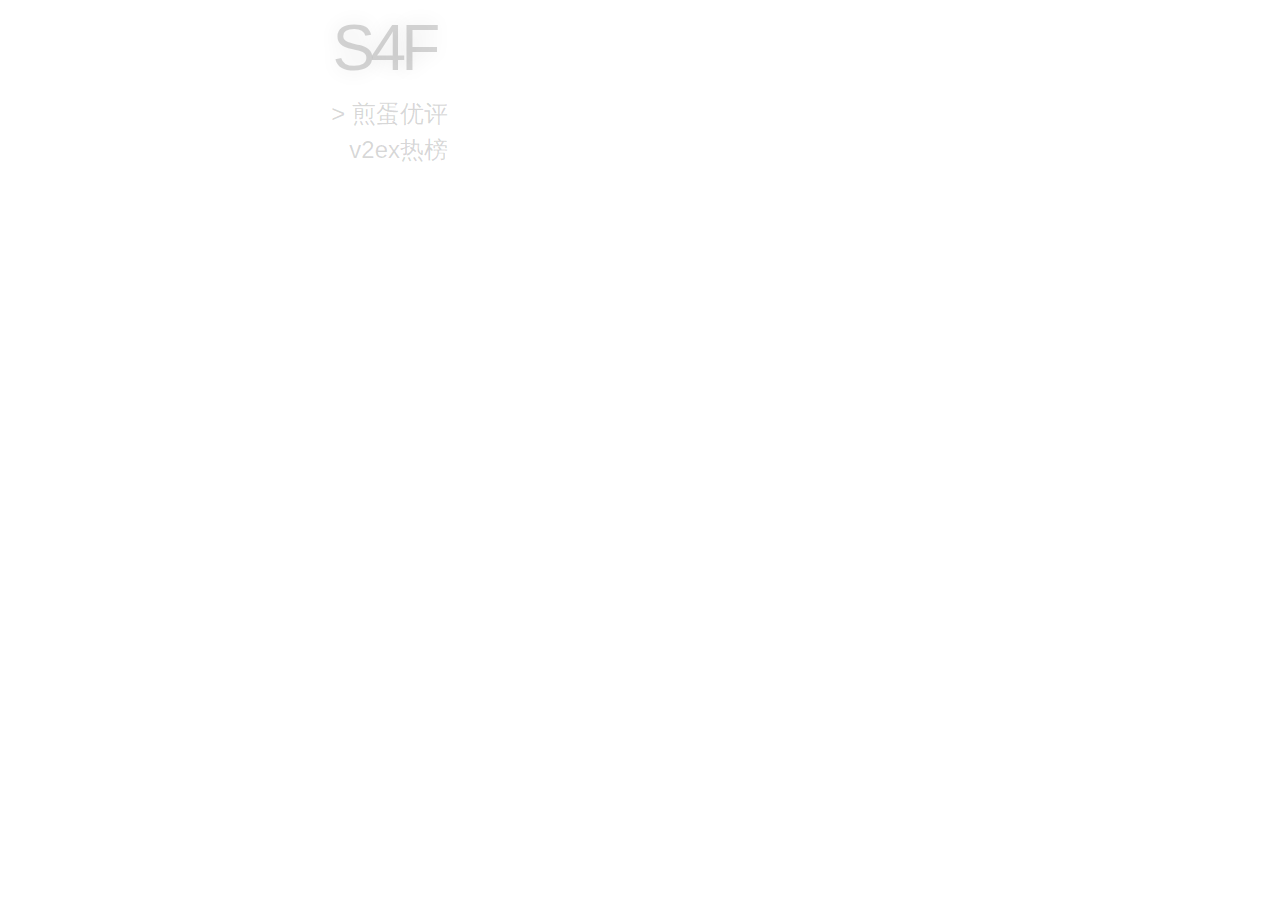
==== commit 49e64d69: "u" ====
--- a/index.html
+++ b/index.html
@@ -1 +1 @@
-<!doctype html><html lang="en"><head><meta charset="utf-8"/><link rel="icon" href="/favicon.ico"/><meta name="viewport" content="width=device-width,initial-scale=1"/><meta name="theme-color" content="#000000"/><meta name="description" content="space for fun"/><link rel="manifest" href="/manifest.json"/><script async src="https://cdn.splitbee.io/sb.js"></script><title>SeizeToday</title><link href="/static/css/main.2ae47eeb.chunk.css" rel="stylesheet"></head><body><noscript>You need to enable JavaScript to run this app.</noscript><div id="root"></div><script>!function(e){function r(r){for(var n,i,a=r[0],c=r[1],l=r[2],s=0,p=[];s<a.length;s++)i=a[s],Object.prototype.hasOwnProperty.call(o,i)&&o[i]&&p.push(o[i][0]),o[i]=0;for(n in c)Object.prototype.hasOwnProperty.call(c,n)&&(e[n]=c[n]);for(f&&f(r);p.length;)p.shift()();return u.push.apply(u,l||[]),t()}function t(){for(var e,r=0;r<u.length;r++){for(var t=u[r],n=!0,a=1;a<t.length;a++){var c=t[a];0!==o[c]&&(n=!1)}n&&(u.splice(r--,1),e=i(i.s=t[0]))}return e}var n={},o={1:0},u=[];function i(r){if(n[r])return n[r].exports;var t=n[r]={i:r,l:!1,exports:{}};return e[r].call(t.exports,t,t.exports,i),t.l=!0,t.exports}i.e=function(e){var r=[],t=o[e];if(0!==t)if(t)r.push(t[2]);else{var n=new Promise((function(r,n){t=o[e]=[r,n]}));r.push(t[2]=n);var u,a=document.createElement("script");a.charset="utf-8",a.timeout=120,i.nc&&a.setAttribute("nonce",i.nc),a.src=function(e){return i.p+"static/js/"+({}[e]||e)+"."+{3:"c49a7908"}[e]+".chunk.js"}(e);var c=new Error;u=function(r){a.onerror=a.onload=null,clearTimeout(l);var t=o[e];if(0!==t){if(t){var n=r&&("load"===r.type?"missing":r.type),u=r&&r.target&&r.target.src;c.message="Loading chunk "+e+" failed.\n("+n+": "+u+")",c.name="ChunkLoadError",c.type=n,c.request=u,t[1](c)}o[e]=void 0}};var l=setTimeout((function(){u({type:"timeout",target:a})}),12e4);a.onerror=a.onload=u,document.head.appendChild(a)}return Promise.all(r)},i.m=e,i.c=n,i.d=function(e,r,t){i.o(e,r)||Object.defineProperty(e,r,{enumerable:!0,get:t})},i.r=function(e){"undefined"!=typeof Symbol&&Symbol.toStringTag&&Object.defineProperty(e,Symbol.toStringTag,{value:"Module"}),Object.defineProperty(e,"__esModule",{value:!0})},i.t=function(e,r){if(1&r&&(e=i(e)),8&r)return e;if(4&r&&"object"==typeof e&&e&&e.__esModule)return e;var t=Object.create(null);if(i.r(t),Object.defineProperty(t,"default",{enumerable:!0,value:e}),2&r&&"string"!=typeof e)for(var n in e)i.d(t,n,function(r){return e[r]}.bind(null,n));return t},i.n=function(e){var r=e&&e.__esModule?function(){return e.default}:function(){return e};return i.d(r,"a",r),r},i.o=function(e,r){return Object.prototype.hasOwnProperty.call(e,r)},i.p="/",i.oe=function(e){throw console.error(e),e};var a=this.webpackJsonpfun2build=this.webpackJsonpfun2build||[],c=a.push.bind(a);a.push=r,a=a.slice();for(var l=0;l<a.length;l++)r(a[l]);var f=c;t()}([])</script><script src="/static/js/2.749c0fd3.chunk.js"></script><script src="/static/js/main.b4e707e3.chunk.js"></script></body></html>+<!doctype html><html lang="en"><head><meta charset="utf-8"/><link rel="icon" href="/favicon.ico"/><meta name="viewport" content="width=device-width,initial-scale=1"/><meta name="theme-color" content="#000000"/><meta name="description" content="space for fun"/><link rel="manifest" href="/manifest.json"/><script async src="https://cdn.splitbee.io/sb.js"></script><title>瓜皮集散地🍉</title><link href="/static/css/main.2ae47eeb.chunk.css" rel="stylesheet"></head><body><noscript>You need to enable JavaScript to run this app.</noscript><div id="root"></div><script>!function(e){function r(r){for(var n,i,a=r[0],c=r[1],l=r[2],s=0,p=[];s<a.length;s++)i=a[s],Object.prototype.hasOwnProperty.call(o,i)&&o[i]&&p.push(o[i][0]),o[i]=0;for(n in c)Object.prototype.hasOwnProperty.call(c,n)&&(e[n]=c[n]);for(f&&f(r);p.length;)p.shift()();return u.push.apply(u,l||[]),t()}function t(){for(var e,r=0;r<u.length;r++){for(var t=u[r],n=!0,a=1;a<t.length;a++){var c=t[a];0!==o[c]&&(n=!1)}n&&(u.splice(r--,1),e=i(i.s=t[0]))}return e}var n={},o={1:0},u=[];function i(r){if(n[r])return n[r].exports;var t=n[r]={i:r,l:!1,exports:{}};return e[r].call(t.exports,t,t.exports,i),t.l=!0,t.exports}i.e=function(e){var r=[],t=o[e];if(0!==t)if(t)r.push(t[2]);else{var n=new Promise((function(r,n){t=o[e]=[r,n]}));r.push(t[2]=n);var u,a=document.createElement("script");a.charset="utf-8",a.timeout=120,i.nc&&a.setAttribute("nonce",i.nc),a.src=function(e){return i.p+"static/js/"+({}[e]||e)+"."+{3:"9b9fdad4"}[e]+".chunk.js"}(e);var c=new Error;u=function(r){a.onerror=a.onload=null,clearTimeout(l);var t=o[e];if(0!==t){if(t){var n=r&&("load"===r.type?"missing":r.type),u=r&&r.target&&r.target.src;c.message="Loading chunk "+e+" failed.\n("+n+": "+u+")",c.name="ChunkLoadError",c.type=n,c.request=u,t[1](c)}o[e]=void 0}};var l=setTimeout((function(){u({type:"timeout",target:a})}),12e4);a.onerror=a.onload=u,document.head.appendChild(a)}return Promise.all(r)},i.m=e,i.c=n,i.d=function(e,r,t){i.o(e,r)||Object.defineProperty(e,r,{enumerable:!0,get:t})},i.r=function(e){"undefined"!=typeof Symbol&&Symbol.toStringTag&&Object.defineProperty(e,Symbol.toStringTag,{value:"Module"}),Object.defineProperty(e,"__esModule",{value:!0})},i.t=function(e,r){if(1&r&&(e=i(e)),8&r)return e;if(4&r&&"object"==typeof e&&e&&e.__esModule)return e;var t=Object.create(null);if(i.r(t),Object.defineProperty(t,"default",{enumerable:!0,value:e}),2&r&&"string"!=typeof e)for(var n in e)i.d(t,n,function(r){return e[r]}.bind(null,n));return t},i.n=function(e){var r=e&&e.__esModule?function(){return e.default}:function(){return e};return i.d(r,"a",r),r},i.o=function(e,r){return Object.prototype.hasOwnProperty.call(e,r)},i.p="/",i.oe=function(e){throw console.error(e),e};var a=this.webpackJsonpfun2build=this.webpackJsonpfun2build||[],c=a.push.bind(a);a.push=r,a=a.slice();for(var l=0;l<a.length;l++)r(a[l]);var f=c;t()}([])</script><script src="/static/js/2.589e0fee.chunk.js"></script><script src="/static/js/main.14fbad7d.chunk.js"></script></body></html>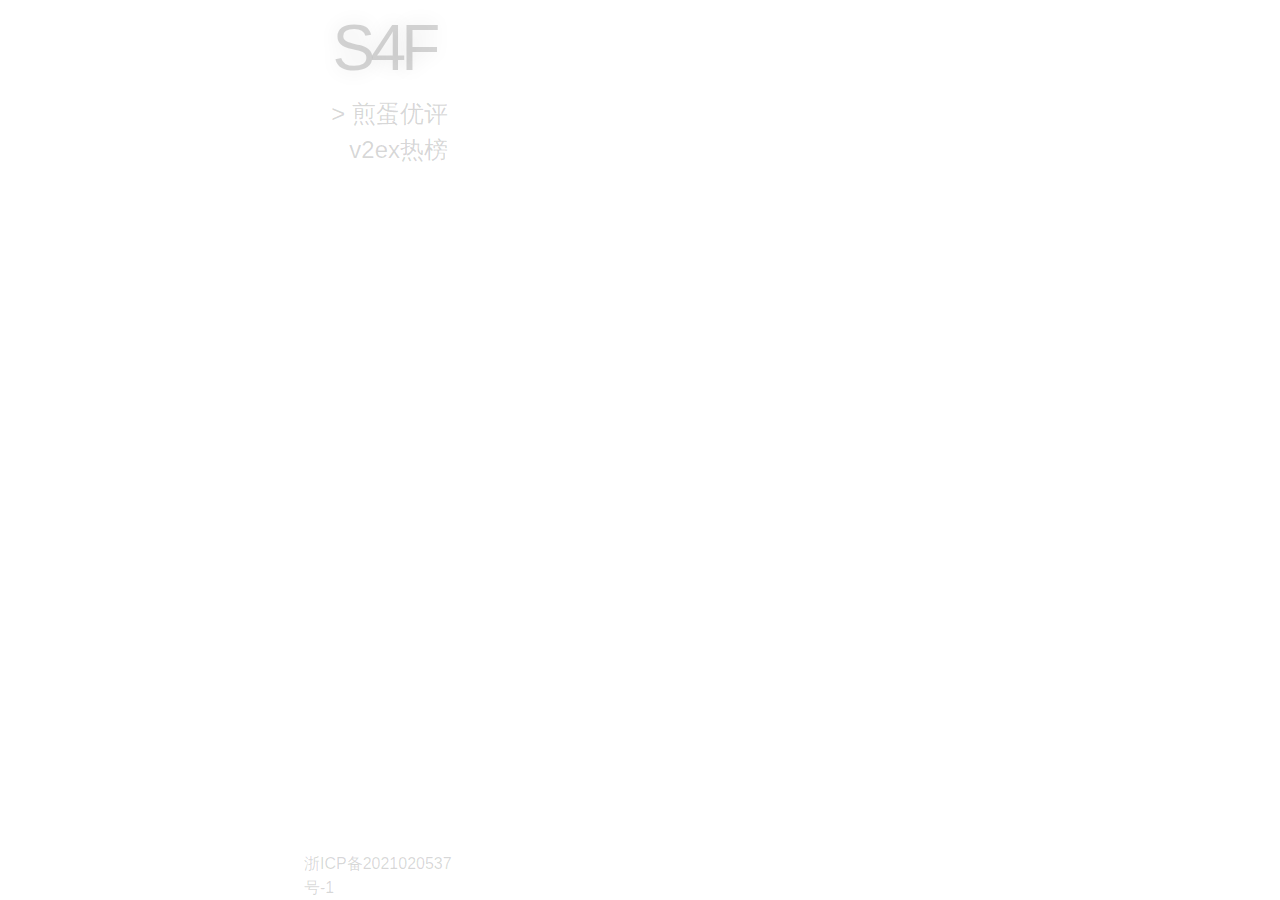
==== commit 6018e6d5: "change source" ====
--- a/index.html
+++ b/index.html
@@ -1 +1 @@
-<!doctype html><html lang="en"><head><meta charset="utf-8"/><link rel="icon" href="/favicon.ico"/><meta name="viewport" content="width=device-width,initial-scale=1"/><meta name="theme-color" content="#000000"/><meta name="description" content="space for fun"/><link rel="manifest" href="/manifest.json"/><script async src="https://cdn.splitbee.io/sb.js"></script><title>瓜皮集散地🍉</title><link href="/static/css/main.2ae47eeb.chunk.css" rel="stylesheet"></head><body><noscript>You need to enable JavaScript to run this app.</noscript><div id="root"></div><script>!function(e){function r(r){for(var n,i,a=r[0],c=r[1],l=r[2],s=0,p=[];s<a.length;s++)i=a[s],Object.prototype.hasOwnProperty.call(o,i)&&o[i]&&p.push(o[i][0]),o[i]=0;for(n in c)Object.prototype.hasOwnProperty.call(c,n)&&(e[n]=c[n]);for(f&&f(r);p.length;)p.shift()();return u.push.apply(u,l||[]),t()}function t(){for(var e,r=0;r<u.length;r++){for(var t=u[r],n=!0,a=1;a<t.length;a++){var c=t[a];0!==o[c]&&(n=!1)}n&&(u.splice(r--,1),e=i(i.s=t[0]))}return e}var n={},o={1:0},u=[];function i(r){if(n[r])return n[r].exports;var t=n[r]={i:r,l:!1,exports:{}};return e[r].call(t.exports,t,t.exports,i),t.l=!0,t.exports}i.e=function(e){var r=[],t=o[e];if(0!==t)if(t)r.push(t[2]);else{var n=new Promise((function(r,n){t=o[e]=[r,n]}));r.push(t[2]=n);var u,a=document.createElement("script");a.charset="utf-8",a.timeout=120,i.nc&&a.setAttribute("nonce",i.nc),a.src=function(e){return i.p+"static/js/"+({}[e]||e)+"."+{3:"9b9fdad4"}[e]+".chunk.js"}(e);var c=new Error;u=function(r){a.onerror=a.onload=null,clearTimeout(l);var t=o[e];if(0!==t){if(t){var n=r&&("load"===r.type?"missing":r.type),u=r&&r.target&&r.target.src;c.message="Loading chunk "+e+" failed.\n("+n+": "+u+")",c.name="ChunkLoadError",c.type=n,c.request=u,t[1](c)}o[e]=void 0}};var l=setTimeout((function(){u({type:"timeout",target:a})}),12e4);a.onerror=a.onload=u,document.head.appendChild(a)}return Promise.all(r)},i.m=e,i.c=n,i.d=function(e,r,t){i.o(e,r)||Object.defineProperty(e,r,{enumerable:!0,get:t})},i.r=function(e){"undefined"!=typeof Symbol&&Symbol.toStringTag&&Object.defineProperty(e,Symbol.toStringTag,{value:"Module"}),Object.defineProperty(e,"__esModule",{value:!0})},i.t=function(e,r){if(1&r&&(e=i(e)),8&r)return e;if(4&r&&"object"==typeof e&&e&&e.__esModule)return e;var t=Object.create(null);if(i.r(t),Object.defineProperty(t,"default",{enumerable:!0,value:e}),2&r&&"string"!=typeof e)for(var n in e)i.d(t,n,function(r){return e[r]}.bind(null,n));return t},i.n=function(e){var r=e&&e.__esModule?function(){return e.default}:function(){return e};return i.d(r,"a",r),r},i.o=function(e,r){return Object.prototype.hasOwnProperty.call(e,r)},i.p="/",i.oe=function(e){throw console.error(e),e};var a=this.webpackJsonpfun2build=this.webpackJsonpfun2build||[],c=a.push.bind(a);a.push=r,a=a.slice();for(var l=0;l<a.length;l++)r(a[l]);var f=c;t()}([])</script><script src="/static/js/2.589e0fee.chunk.js"></script><script src="/static/js/main.14fbad7d.chunk.js"></script></body></html>+<!doctype html><html lang="en"><head><meta charset="utf-8"/><link rel="icon" href="/favicon.ico"/><meta name="viewport" content="width=device-width,initial-scale=1"/><meta name="theme-color" content="#000000"/><meta name="description" content="space for fun"/><link rel="manifest" href="/manifest.json"/><script async src="https://cdn.splitbee.io/sb.js"></script><title>瓜皮集散地🍉</title><link href="/static/css/main.6dea0f05.chunk.css" rel="stylesheet"></head><body><noscript>You need to enable JavaScript to run this app.</noscript><div id="root"></div><script>!function(e){function r(r){for(var n,i,a=r[0],c=r[1],l=r[2],s=0,p=[];s<a.length;s++)i=a[s],Object.prototype.hasOwnProperty.call(o,i)&&o[i]&&p.push(o[i][0]),o[i]=0;for(n in c)Object.prototype.hasOwnProperty.call(c,n)&&(e[n]=c[n]);for(f&&f(r);p.length;)p.shift()();return u.push.apply(u,l||[]),t()}function t(){for(var e,r=0;r<u.length;r++){for(var t=u[r],n=!0,a=1;a<t.length;a++){var c=t[a];0!==o[c]&&(n=!1)}n&&(u.splice(r--,1),e=i(i.s=t[0]))}return e}var n={},o={1:0},u=[];function i(r){if(n[r])return n[r].exports;var t=n[r]={i:r,l:!1,exports:{}};return e[r].call(t.exports,t,t.exports,i),t.l=!0,t.exports}i.e=function(e){var r=[],t=o[e];if(0!==t)if(t)r.push(t[2]);else{var n=new Promise((function(r,n){t=o[e]=[r,n]}));r.push(t[2]=n);var u,a=document.createElement("script");a.charset="utf-8",a.timeout=120,i.nc&&a.setAttribute("nonce",i.nc),a.src=function(e){return i.p+"static/js/"+({}[e]||e)+"."+{3:"e03d884a"}[e]+".chunk.js"}(e);var c=new Error;u=function(r){a.onerror=a.onload=null,clearTimeout(l);var t=o[e];if(0!==t){if(t){var n=r&&("load"===r.type?"missing":r.type),u=r&&r.target&&r.target.src;c.message="Loading chunk "+e+" failed.\n("+n+": "+u+")",c.name="ChunkLoadError",c.type=n,c.request=u,t[1](c)}o[e]=void 0}};var l=setTimeout((function(){u({type:"timeout",target:a})}),12e4);a.onerror=a.onload=u,document.head.appendChild(a)}return Promise.all(r)},i.m=e,i.c=n,i.d=function(e,r,t){i.o(e,r)||Object.defineProperty(e,r,{enumerable:!0,get:t})},i.r=function(e){"undefined"!=typeof Symbol&&Symbol.toStringTag&&Object.defineProperty(e,Symbol.toStringTag,{value:"Module"}),Object.defineProperty(e,"__esModule",{value:!0})},i.t=function(e,r){if(1&r&&(e=i(e)),8&r)return e;if(4&r&&"object"==typeof e&&e&&e.__esModule)return e;var t=Object.create(null);if(i.r(t),Object.defineProperty(t,"default",{enumerable:!0,value:e}),2&r&&"string"!=typeof e)for(var n in e)i.d(t,n,function(r){return e[r]}.bind(null,n));return t},i.n=function(e){var r=e&&e.__esModule?function(){return e.default}:function(){return e};return i.d(r,"a",r),r},i.o=function(e,r){return Object.prototype.hasOwnProperty.call(e,r)},i.p="/",i.oe=function(e){throw console.error(e),e};var a=this.webpackJsonpfun2build=this.webpackJsonpfun2build||[],c=a.push.bind(a);a.push=r,a=a.slice();for(var l=0;l<a.length;l++)r(a[l]);var f=c;t()}([])</script><script src="/static/js/2.5fba41a0.chunk.js"></script><script src="/static/js/main.2fda09c0.chunk.js"></script></body></html>--- a/static/css/main.6dea0f05.chunk.css
+++ b/static/css/main.6dea0f05.chunk.css
@@ -0,0 +1,2 @@
+body{margin:0;font-family:-apple-system,BlinkMacSystemFont,"Segoe UI","Roboto","Oxygen","Ubuntu","Cantarell","Fira Sans","Droid Sans","Helvetica Neue",sans-serif;-webkit-font-smoothing:antialiased;-moz-osx-font-smoothing:grayscale}code{font-family:source-code-pro,Menlo,Monaco,Consolas,"Courier New",monospace}
+/*# sourceMappingURL=main.6dea0f05.chunk.css.map */